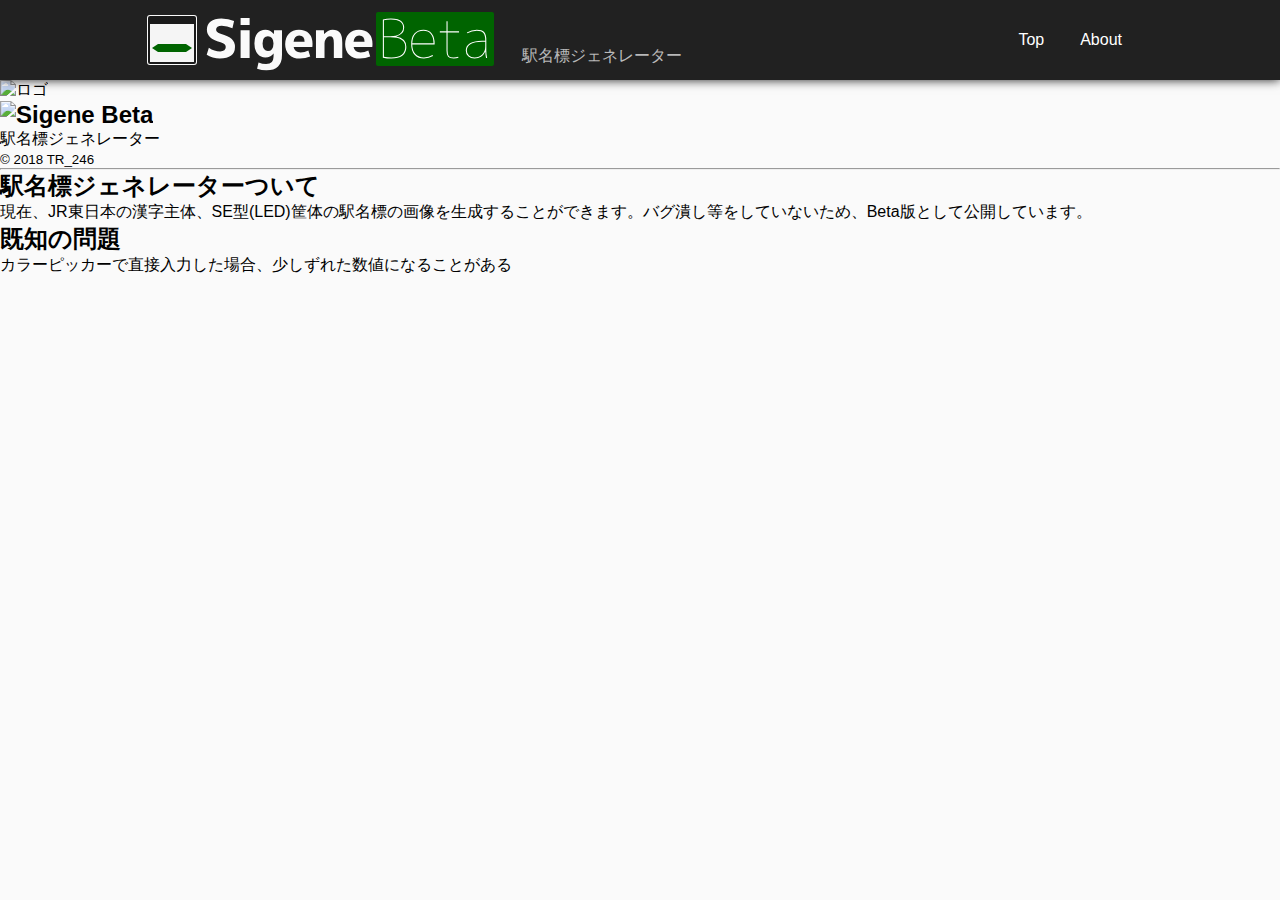
==== about.html @ 61bb06c2 "カラーピッカー一時中止" ====
<!DOCTYPE html>
<html lang="ja">
    <head>
        <meta charset="UTF-8">
        <base href="index.html">
        <meta name="viewport" content="width=device-width,initial-scale=1">
        <title>Sigene 駅名標ジェネレーター</title>
        <link rel="stylesheet" href="style.css">
        <link rel="stylesheet" href="about.css">
    </head>
    <body>
        <header>
            <div class="header-flex">
                <h1><img src="header_logo.svg" alt="Sigene Beta"><small>駅名標ジェネレーター</small></h1>
                <ul>
                    <li><a href="index.html">Top</a></li>
                    <li><a href="about.html">About</a></li>
                </ul>
            </div>
        </header>
        <main>
            <img src="logo.svg" width="128" height="128" alt="ロゴ">
            <h2><img src="logo_text.svg" alt="Sigene Beta"></h2>
            <p>駅名標ジェネレーター</p>
            <small>&copy; 2018 TR_246</small>
            <hr>
            <h2>駅名標ジェネレーターついて</h2>
            <p>現在、JR東日本の漢字主体、SE型(LED)筐体の駅名標の画像を生成することができます。バグ潰し等をしていないため、Beta版として公開しています。</p>
            <h2>既知の問題</h2>
            <ul>
                <li>カラーピッカーで直接入力した場合、少しずれた数値になることがある</li>
            </ul>
        </main>
    </body>
</html>
---- style.css ----
* {
    margin: 0;
    padding: 0;
    box-sizing: border-box;
    -webkit-tap-highlight-color: rgba(0,0,0,0);
}

body {
    margin: 0;
    background-color: #FAFAFA;
    user-select: none;
    font-family: 'ヒラギノ角ゴシック Pro', 'Hiragino Kaku Gothic Pro', '源ノ角ゴシック JP', 'Noto Sans', 'M+ 1c', 游ゴシック体, 'Yu Gothic', YuGothic, メイリオ, Meiryo, sans-serif;
}
header {
    background-color: #212121;
    color: #FFF;
    padding: 0 20px;
    box-shadow: 0 0 10px #212121;
    position: relative;
}
header .header-flex {
    width: 100%;
    height: 100%;
    max-width: 1000px;
    margin: 0 auto;
    display: flex;
    flex-wrap: wrap;
    align-items: center;
    justify-content: space-between;
}
header h1 {
    min-height: 80px;
    padding: 8px 0;
    margin-right: 1em;
    line-height: 80px;
    display: flex;
    flex-wrap: wrap;
    align-items: flex-end;
}
header h1 img {
    display: block;
    width: auto;
    max-width: 100%;
    max-height: 64px;
    margin-right: 20px;
}
header h1 small {
    display: block;
    height: 100%;
    font-size: .5em;
    color: rgba(255, 255, 255, .7);
    font-weight: normal;
    line-height: 32px;
    white-space: nowrap;
}
header ul {
    display: flex;
    flex-wrap: wrap;
    height: 100%;
    padding: 8px 0;
    list-style: none;
}
header ul li {
    display: block;
    height: 100%;
    margin: 0 2px;
}
header ul li a {
    display: block;
    padding: 0 1em;
    line-height: 64px;
    color: #FFF;
    text-decoration: none;
    border-radius: 2px;
    position: relative;
    transition: 225ms;
}
header ul li a:hover {
    background-color: rgba(255, 255, 255, .2);
}

#canvasArea {
    padding: 20px;
    max-height: 50vh;
    background-color: #424242;
    display: flex;
    justify-content: center;
    align-items: center;
}
#canvasArea canvas {
    width: 100%;
    height: 100%;
}
[v-cloak] {
    display: none;
}
.form {
    max-width: 1000px;
    margin: 0 auto;
}
.row {
    display: flex;
    flex-wrap: wrap;
    justify-content: stretch;
}
.row section {
    margin: 20px;
    padding: 10px;
    border-top: 1px solid #9E9E9E;
    border-bottom: 1px solid #9E9E9E;
}

label {
    margin: 10px 0;
    display: block;
    width: 100%;
    cursor: pointer;
}
.label-text {
    font-size: .8em;
    margin-bottom: 2px;
}
input[type="text"],
input[type="number"],
select {
    display: inline-block;
    margin-right: 2px;
    border: 1px solid #9E9E9E;
    outline: 0;
    padding: 5px;
    border-radius: 2px;
    transition: 225ms;
}
input[type="text"]:focus,
input[type="number"]:focus,
select:focus {
    border-color: #2196F3;
}
input[type="text"]:invalid,
input[type="number"]:invalid {
    border-color: #f44336;
}
input[type="text"] {
    width: 200px;
}
input[type="number"] {
    width: 100px;
}
input[type="checkbox"],
input[type="radio"] {
    display: none;
}
.invalid-message {
    position: absolute;
    background-color: rgba(33, 33, 33, .8);
    color: #FFF;
    font-size: 12px;
    font-weight: 100;
    padding: 5px;
    border-radius: 2px;
    visibility: hidden;
    opacity: 0;
    pointer-events: none;
    transform: translateY(10px);
    transition: 225ms;
}
:invalid:not(:focus) + .invalid-message {
    visibility: visible;
    opacity: 1;
    animation: showDown 225ms;
}
@keyframes showDown {
    0% {
        transform: none;
    }
    100% {
        transform: translateY(10px);
    }
}
.invalid-message::before {
    content: "";
    display: block;
    width: 0;
    height: 0;
    position: absolute;
    top: -16px;
    left: 5px;
    border: 8px solid transparent;
    border-bottom: 8px solid rgba(33, 33, 33, .8);
}
.ex-input {
    position: absolute;
    box-shadow: 0 0 5px #212121;
    border-radius: 2px;
    overflow: hidden;
    visibility: hidden;
    opacity: 0;
    transform: translateY(-5px);
    transition: 225ms;
    z-index: 9999;
}
.ex-input.grid {
    display: grid;
    grid-template-rows: repeat(2, 30px);
    grid-template-columns: repeat(5, 25px);
    grid-gap: 1px;
    background-color: #9E9E9E;
}
:focus + .ex-input {
    visibility: visible;
    opacity: 1;
    transform: translateY(5px);
}
.ex-input > * {
    text-align: center;
    line-height: 30px;
    background-color: #EEE;
    cursor: pointer;
    transition: 225ms;
}
.ex-input > *:hover {
    background-color: #E0E0E0;
}
.ex-input > a {
    display: block;
    height: 100%;
    padding: 10px;
    color: #000;
    text-decoration: none;
}
/* モバイル */
@media screen and (max-width: 800px){
    .ex-input {
        width: 100vw;
        height: 50px;
        position: fixed;
        left: 0;
        bottom: 0;
        transform: translateY(50px);
    }
    .ex-input.grid {
        display: flex;
    }
    :focus + .ex-input {
        transform: none;
    }
    .ex-input > * {
        width: 100%;
        flex: 1;
        line-height: 50px;
    }
    .ex-input > a {
        line-height: 30px;
    }
}
.toggle {
    display: inline-block;
    width: 40px;
    height: 20px;
    margin-right: 5px;
    border: 2px solid #9E9E9E;
    background-color: #FAFAFA;
    border-color: #212121;
    border-radius: 10px;
    vertical-align: middle;
    position: relative;
    transition: 225ms;
}
:checked + .toggle {
    background-color: #212121;
}
:disabled + .toggle {
    opacity: .5;
}
.toggle::before {
    content: "";
    display: block;
    position: absolute;
    top: 2px;
    left: 2px;
    width: 12px;
    height: 12px;
    background-color: #EEE;
    box-shadow: inset 0 0 0 6px #212121;
    border-radius: 50%;
    transition: 225ms;
}
:checked + .toggle::before {
    transform: translateX(20px);
    box-shadow: inset 0 0 0 0 #212121;
}
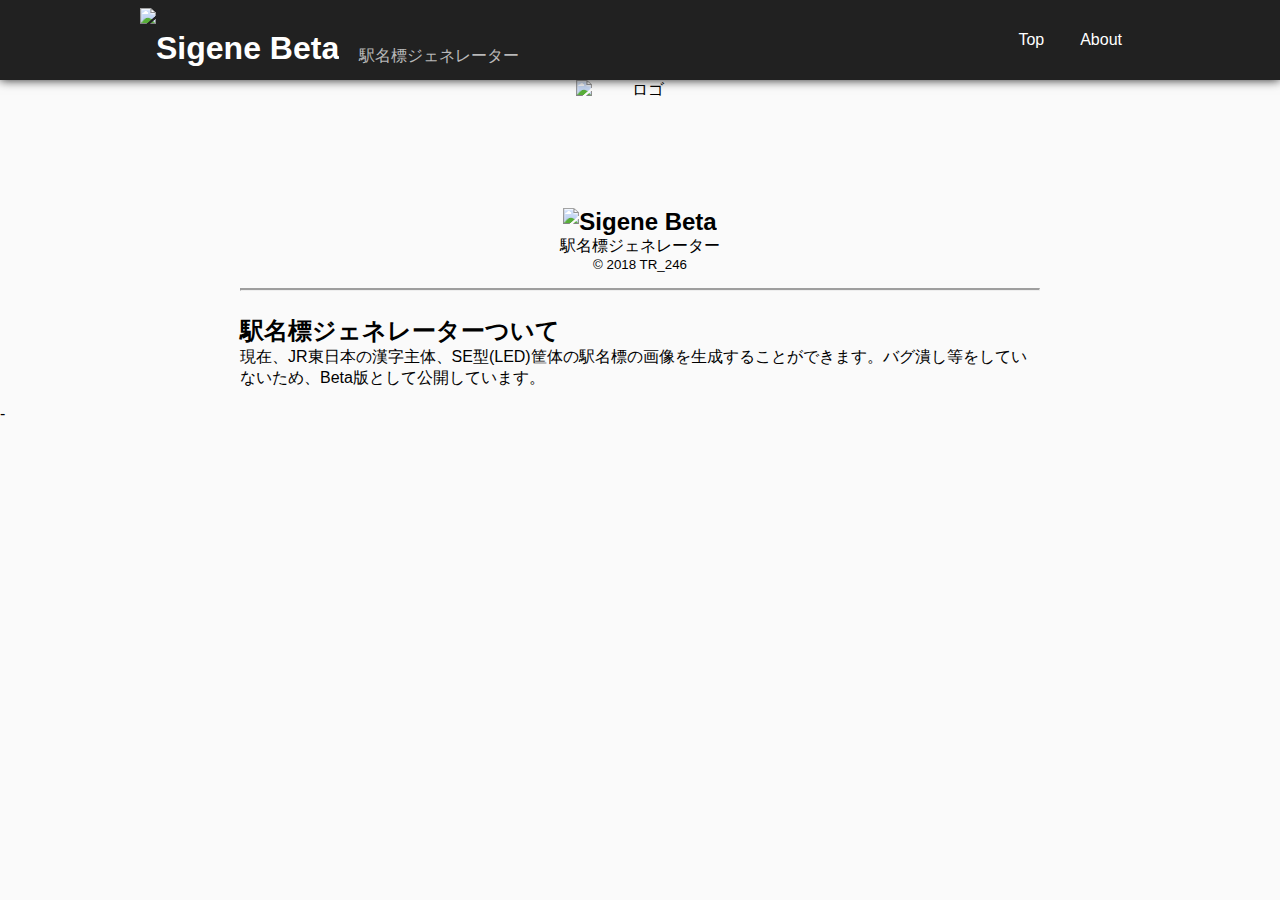
==== commit e3d04399: "あ" ====
--- a/about.html
+++ b/about.html
@@ -26,10 +26,10 @@
             <hr>
             <h2>駅名標ジェネレーターついて</h2>
             <p>現在、JR東日本の漢字主体、SE型(LED)筐体の駅名標の画像を生成することができます。バグ潰し等をしていないため、Beta版として公開しています。</p>
-            <h2>既知の問題</h2>
+            <!--<h2>既知の問題</h2>
             <ul>
-                <li>カラーピッカーで直接入力した場合、少しずれた数値になることがある</li>
-            </ul>
+            </ul>-->
         </main>
     </body>
-</html>+</html>
+---- a/style.css
+++ b/style.css
@@ -78,214 +78,4 @@
 header ul li a:hover {
     background-color: rgba(255, 255, 255, .2);
 }
-
-#canvasArea {
-    padding: 20px;
-    max-height: 50vh;
-    background-color: #424242;
-    display: flex;
-    justify-content: center;
-    align-items: center;
-}
-#canvasArea canvas {
-    width: 100%;
-    height: 100%;
-}
-[v-cloak] {
-    display: none;
-}
-.form {
-    max-width: 1000px;
-    margin: 0 auto;
-}
-.row {
-    display: flex;
-    flex-wrap: wrap;
-    justify-content: stretch;
-}
-.row section {
-    margin: 20px;
-    padding: 10px;
-    border-top: 1px solid #9E9E9E;
-    border-bottom: 1px solid #9E9E9E;
-}
-
-label {
-    margin: 10px 0;
-    display: block;
-    width: 100%;
-    cursor: pointer;
-}
-.label-text {
-    font-size: .8em;
-    margin-bottom: 2px;
-}
-input[type="text"],
-input[type="number"],
-select {
-    display: inline-block;
-    margin-right: 2px;
-    border: 1px solid #9E9E9E;
-    outline: 0;
-    padding: 5px;
-    border-radius: 2px;
-    transition: 225ms;
-}
-input[type="text"]:focus,
-input[type="number"]:focus,
-select:focus {
-    border-color: #2196F3;
-}
-input[type="text"]:invalid,
-input[type="number"]:invalid {
-    border-color: #f44336;
-}
-input[type="text"] {
-    width: 200px;
-}
-input[type="number"] {
-    width: 100px;
-}
-input[type="checkbox"],
-input[type="radio"] {
-    display: none;
-}
-.invalid-message {
-    position: absolute;
-    background-color: rgba(33, 33, 33, .8);
-    color: #FFF;
-    font-size: 12px;
-    font-weight: 100;
-    padding: 5px;
-    border-radius: 2px;
-    visibility: hidden;
-    opacity: 0;
-    pointer-events: none;
-    transform: translateY(10px);
-    transition: 225ms;
-}
-:invalid:not(:focus) + .invalid-message {
-    visibility: visible;
-    opacity: 1;
-    animation: showDown 225ms;
-}
-@keyframes showDown {
-    0% {
-        transform: none;
-    }
-    100% {
-        transform: translateY(10px);
-    }
-}
-.invalid-message::before {
-    content: "";
-    display: block;
-    width: 0;
-    height: 0;
-    position: absolute;
-    top: -16px;
-    left: 5px;
-    border: 8px solid transparent;
-    border-bottom: 8px solid rgba(33, 33, 33, .8);
-}
-.ex-input {
-    position: absolute;
-    box-shadow: 0 0 5px #212121;
-    border-radius: 2px;
-    overflow: hidden;
-    visibility: hidden;
-    opacity: 0;
-    transform: translateY(-5px);
-    transition: 225ms;
-    z-index: 9999;
-}
-.ex-input.grid {
-    display: grid;
-    grid-template-rows: repeat(2, 30px);
-    grid-template-columns: repeat(5, 25px);
-    grid-gap: 1px;
-    background-color: #9E9E9E;
-}
-:focus + .ex-input {
-    visibility: visible;
-    opacity: 1;
-    transform: translateY(5px);
-}
-.ex-input > * {
-    text-align: center;
-    line-height: 30px;
-    background-color: #EEE;
-    cursor: pointer;
-    transition: 225ms;
-}
-.ex-input > *:hover {
-    background-color: #E0E0E0;
-}
-.ex-input > a {
-    display: block;
-    height: 100%;
-    padding: 10px;
-    color: #000;
-    text-decoration: none;
-}
-/* モバイル */
-@media screen and (max-width: 800px){
-    .ex-input {
-        width: 100vw;
-        height: 50px;
-        position: fixed;
-        left: 0;
-        bottom: 0;
-        transform: translateY(50px);
-    }
-    .ex-input.grid {
-        display: flex;
-    }
-    :focus + .ex-input {
-        transform: none;
-    }
-    .ex-input > * {
-        width: 100%;
-        flex: 1;
-        line-height: 50px;
-    }
-    .ex-input > a {
-        line-height: 30px;
-    }
-}
-.toggle {
-    display: inline-block;
-    width: 40px;
-    height: 20px;
-    margin-right: 5px;
-    border: 2px solid #9E9E9E;
-    background-color: #FAFAFA;
-    border-color: #212121;
-    border-radius: 10px;
-    vertical-align: middle;
-    position: relative;
-    transition: 225ms;
-}
-:checked + .toggle {
-    background-color: #212121;
-}
-:disabled + .toggle {
-    opacity: .5;
-}
-.toggle::before {
-    content: "";
-    display: block;
-    position: absolute;
-    top: 2px;
-    left: 2px;
-    width: 12px;
-    height: 12px;
-    background-color: #EEE;
-    box-shadow: inset 0 0 0 6px #212121;
-    border-radius: 50%;
-    transition: 225ms;
-}
-:checked + .toggle::before {
-    transform: translateX(20px);
-    box-shadow: inset 0 0 0 0 #212121;
-}+---- a/about.css
+++ b/about.css
@@ -0,0 +1,26 @@
+main > * {
+    display: block;
+    margin: 0 auto;
+    text-align: center;
+}
+img {
+    max-width: 100%;
+}
+main {
+    max-width: 800px;
+    margin: 0 auto 1em;
+}
+hr {
+    margin: 1em 0;
+    border-top: 2px solid #9E9E9E;
+}
+hr ~ * {
+    text-align: left;
+}
+hr ~ h2 {
+    margin-top: 1em;
+}
+hr ~ ul {
+    padding-left: 2em;
+}
+-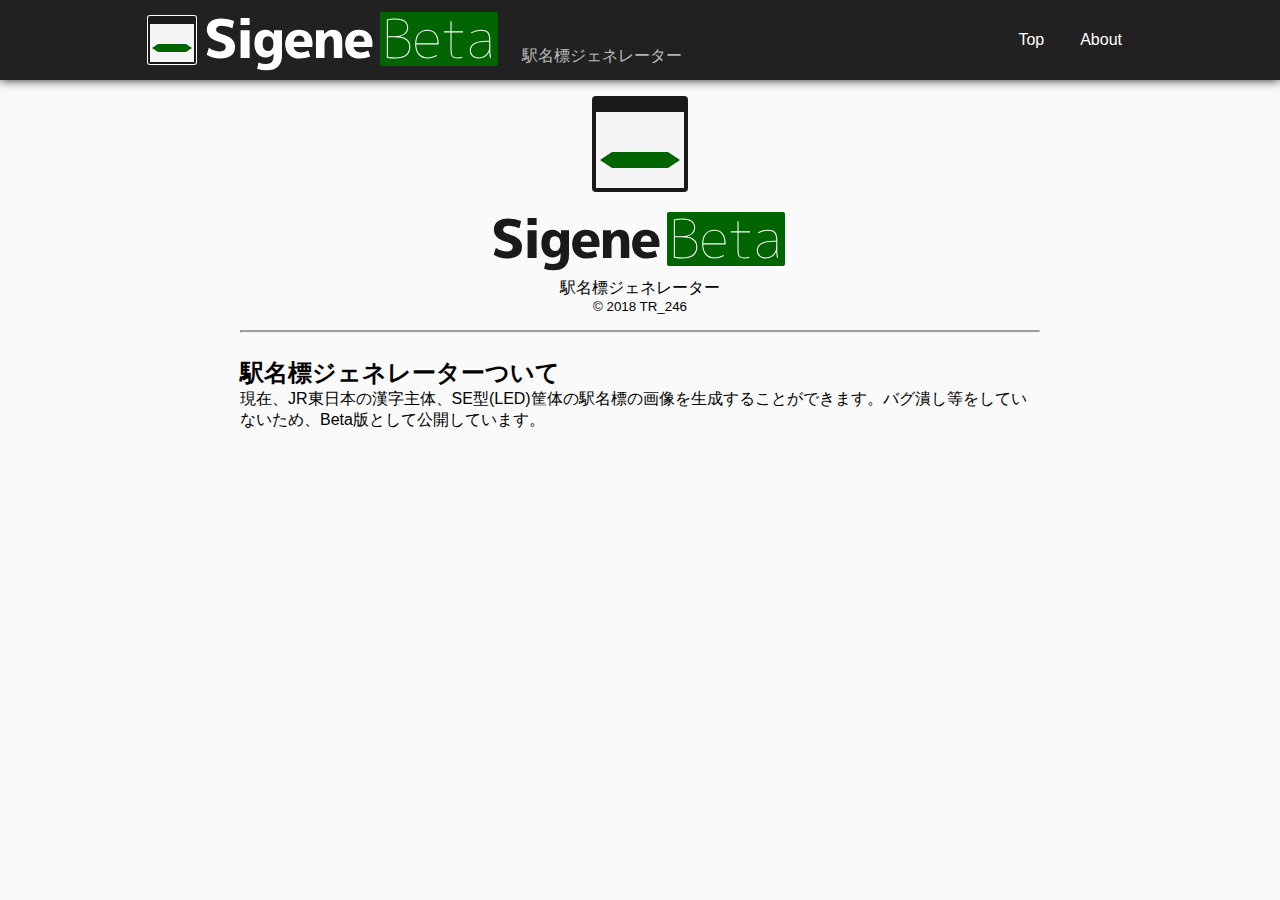
==== commit 1614bf6f: "Beta版公開" ====
--- a/about.html
+++ b/about.html
@@ -31,5 +31,4 @@
             </ul>-->
         </main>
     </body>
-</html>
--+</html>--- a/style.css
+++ b/style.css
@@ -77,5 +77,4 @@
 }
 header ul li a:hover {
     background-color: rgba(255, 255, 255, .2);
-}
--+}--- a/about.css
+++ b/about.css
@@ -22,5 +22,4 @@
 }
 hr ~ ul {
     padding-left: 2em;
-}
--+}